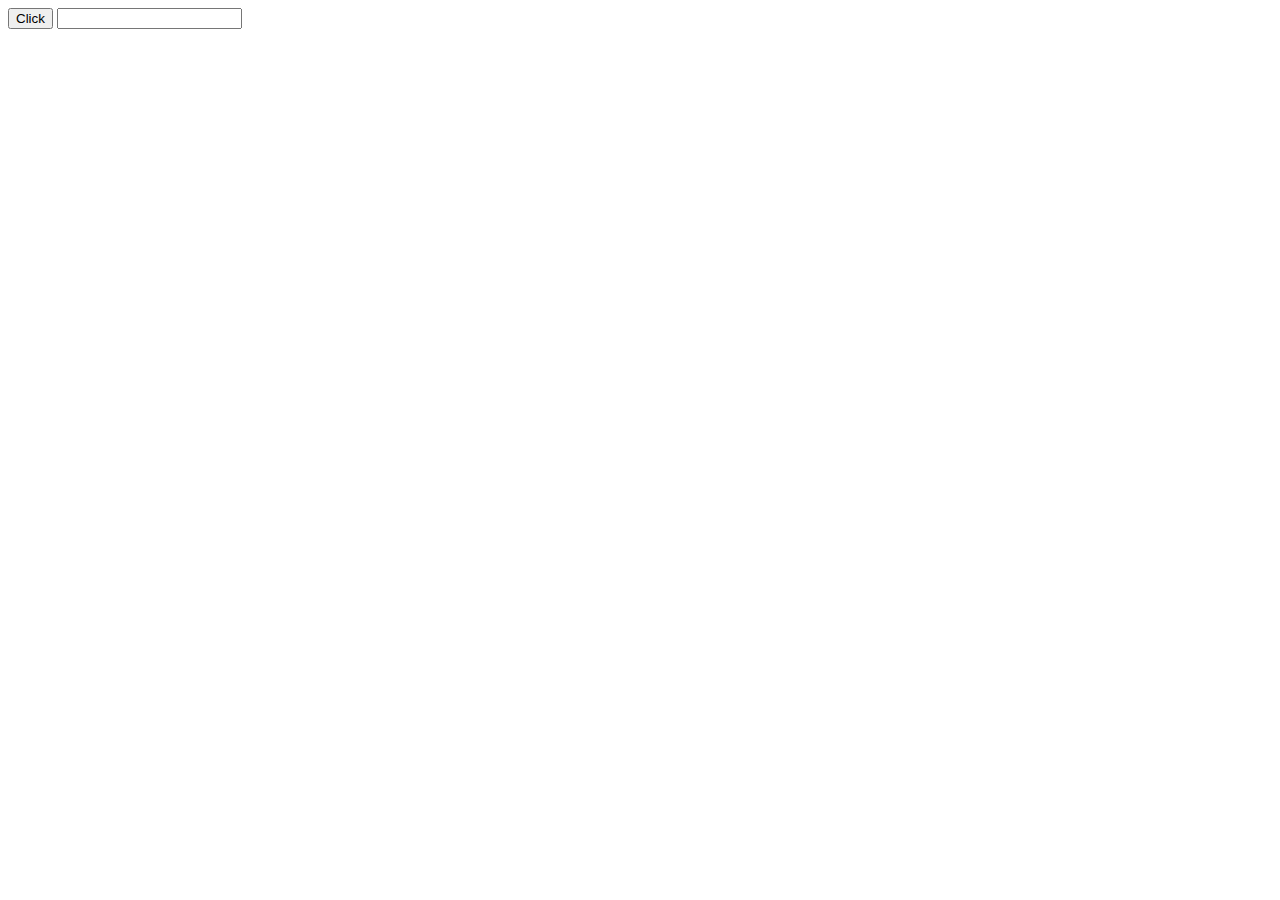
==== eventobject/index.html @ b13b5b5c "event" ====
<!DOCTYPE html>
<html lang="en">
	<head>
		<meta charset="UTF-8" />
		<meta http-equiv="X-UA-Compatible" content="IE=edge" />
		<meta name="viewport" content="width=device-width, initial-scale=1.0" />
		<title>Latihan Event</title>
		<link rel="stylesheet" href="app.css" />
	</head>
	<body>
		<button>Click</button>
		<input type="text" />
		<script src="app.js"></script>
	</body>
</html>
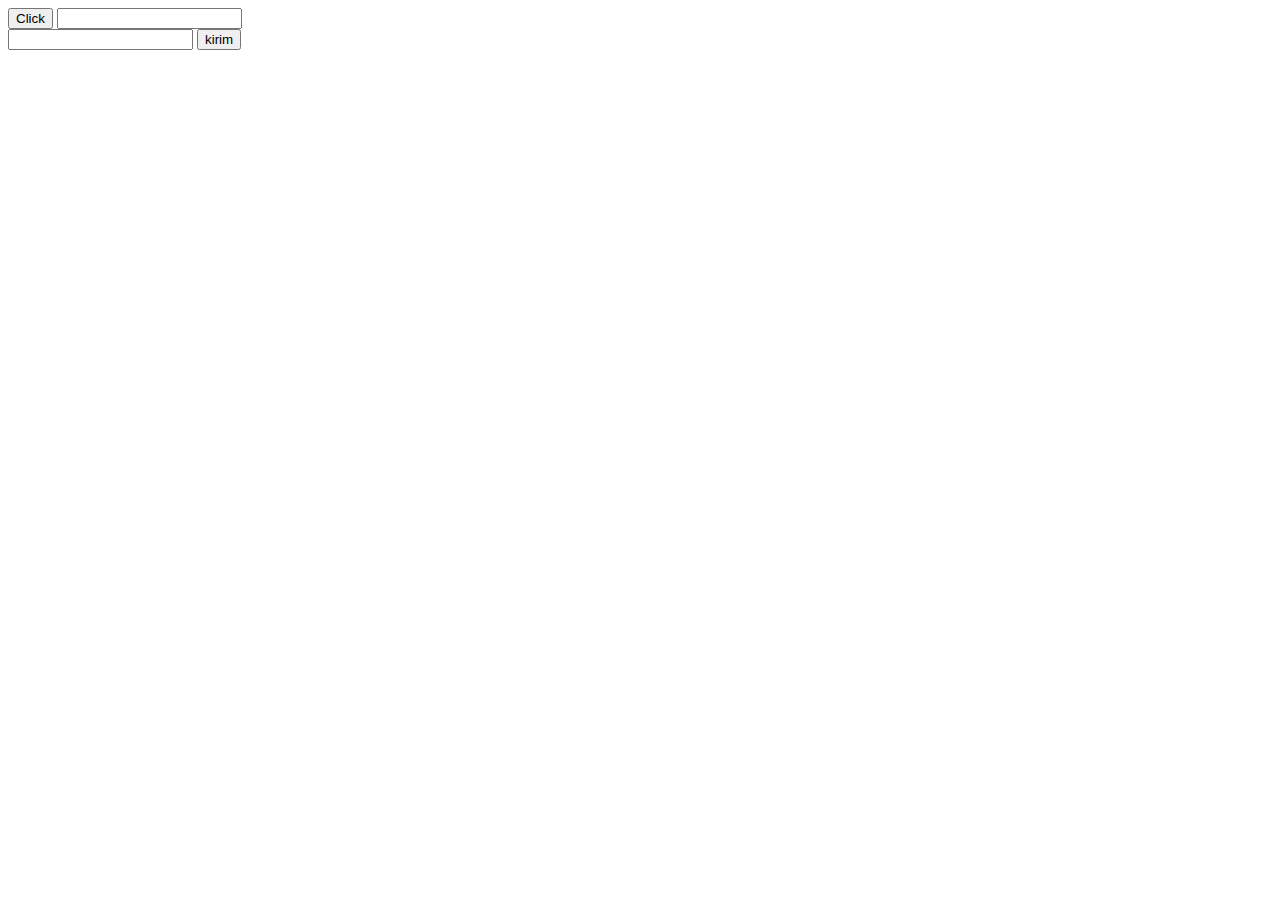
==== commit 6a1feb8e: "preventDefault suatu event mencegah action" ====
--- a/eventobject/index.html
+++ b/eventobject/index.html
@@ -10,6 +10,10 @@
 	<body>
 		<button>Click</button>
 		<input type="text" />
+		<form id="form" action="/destination">
+			<input type="text">
+			<button type="submit">kirim</button>
+		</form>
 		<script src="app.js"></script>
 	</body>
 </html>
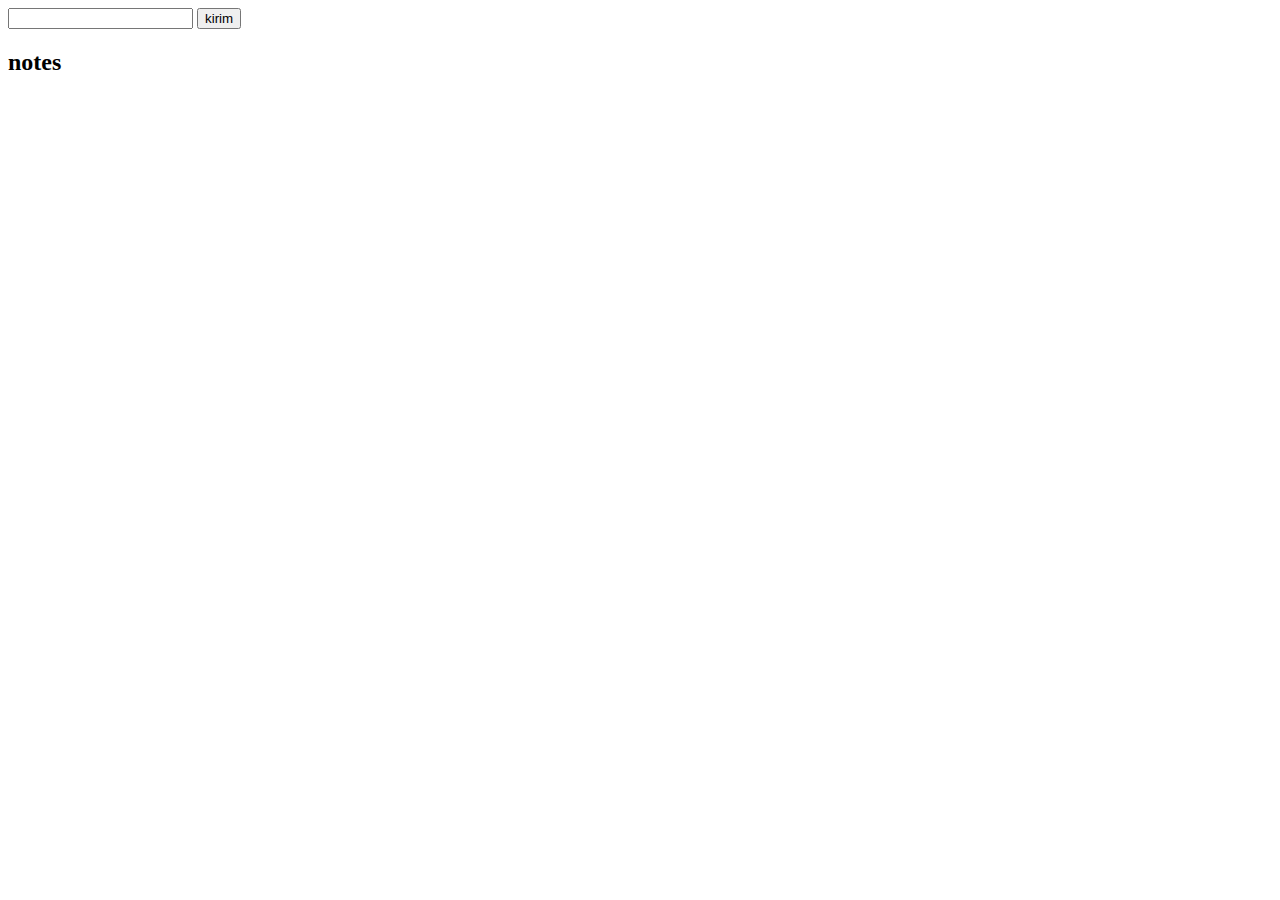
==== commit 71d8350f: "input notes" ====
--- a/eventobject/index.html
+++ b/eventobject/index.html
@@ -8,12 +8,12 @@
 		<link rel="stylesheet" href="app.css" />
 	</head>
 	<body>
-		<button>Click</button>
-		<input type="text" />
 		<form id="form" action="/destination">
 			<input type="text">
 			<button type="submit">kirim</button>
 		</form>
+		<h2>notes</h2>
+		<ul id="notes"></ul>
 		<script src="app.js"></script>
 	</body>
 </html>
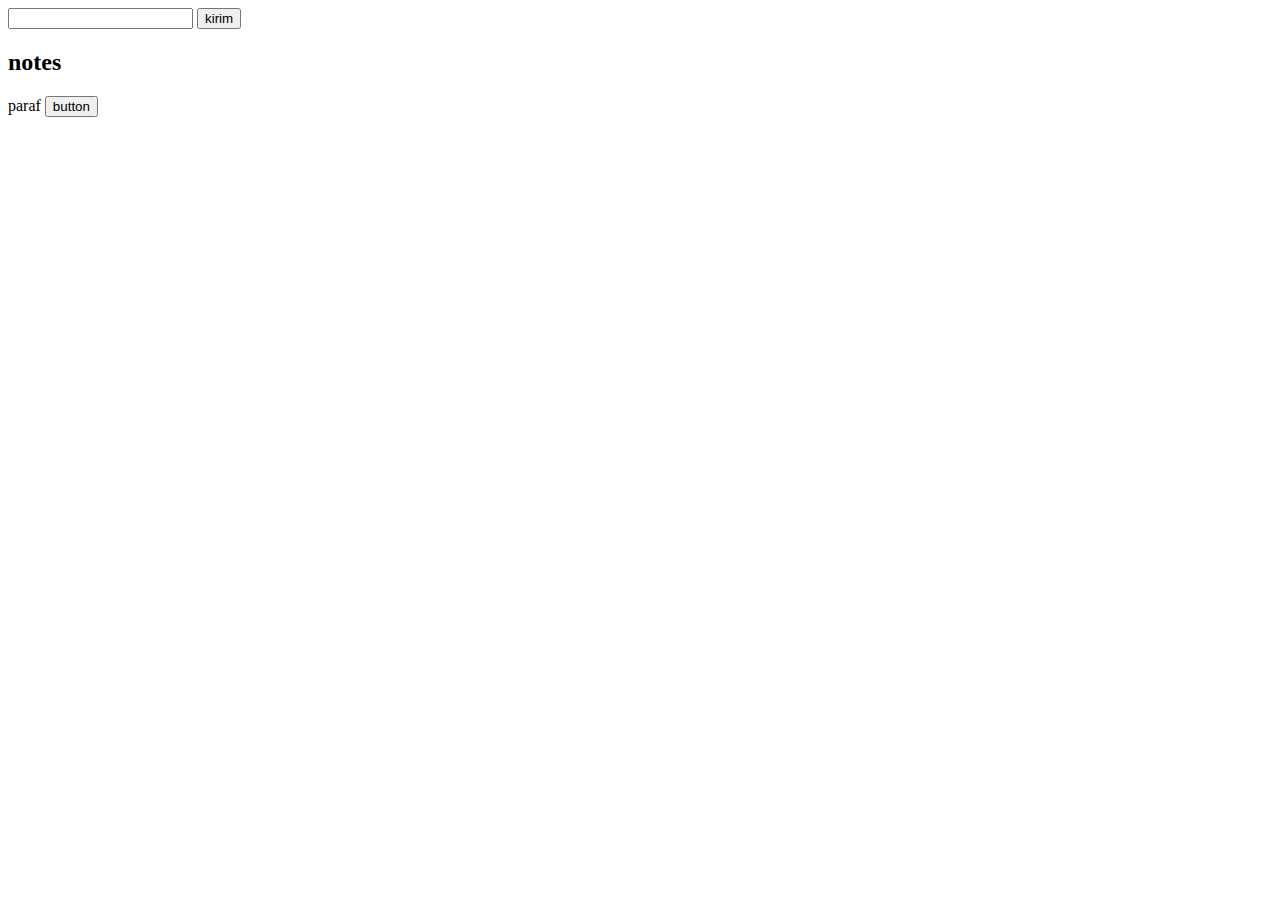
==== commit c777b86b: "stopPropagation()" ====
--- a/eventobject/index.html
+++ b/eventobject/index.html
@@ -14,6 +14,13 @@
 		</form>
 		<h2>notes</h2>
 		<ul id="notes"></ul>
+
+		<section id="section">
+			<p id="paraf">
+				paraf
+				<button id="changeColor">button</button>
+			</p>
+		</section>
 		<script src="app.js"></script>
 	</body>
 </html>
--- a/eventobject/app.css
+++ b/eventobject/app.css
@@ -0,0 +1,3 @@
+.hide{
+  display: none;
+}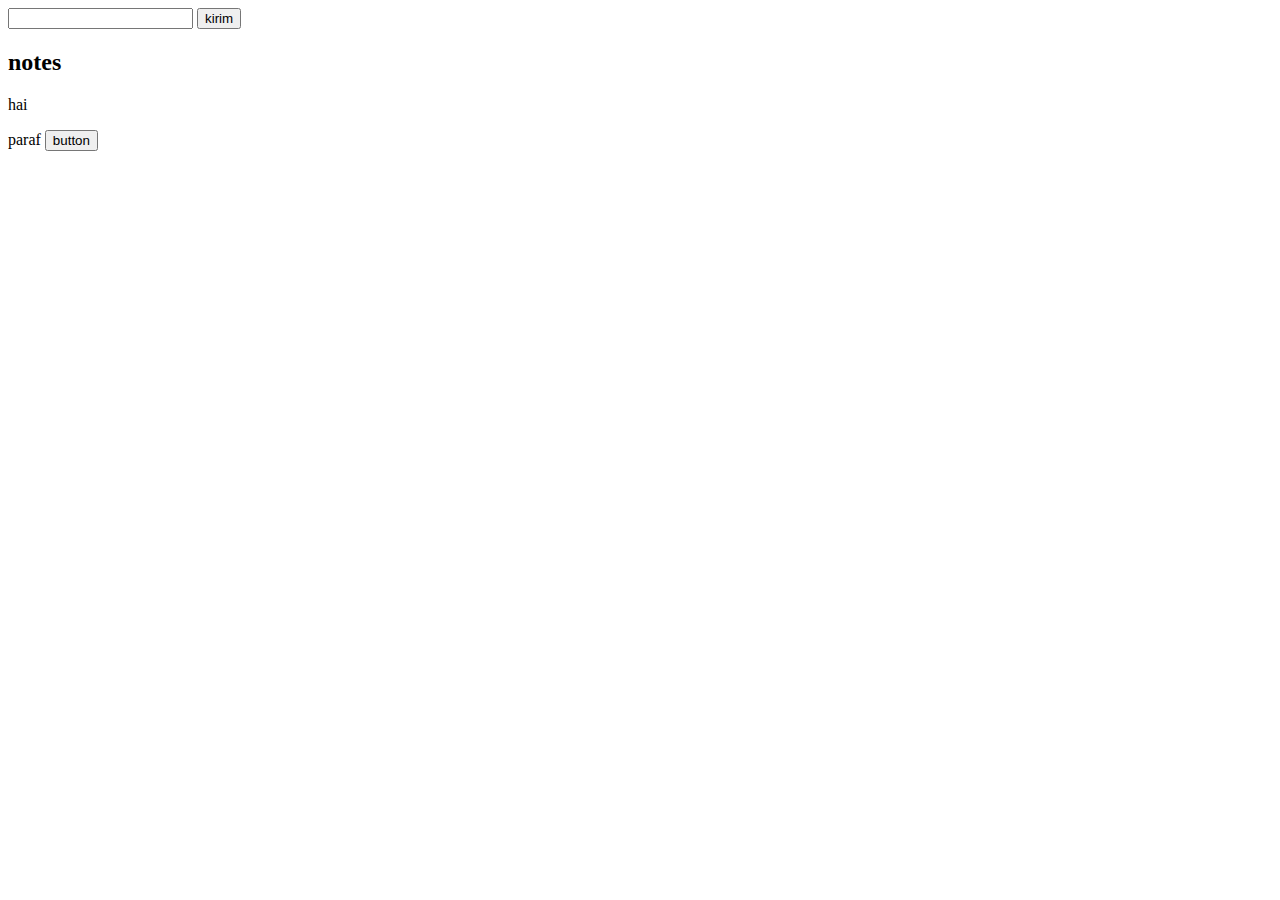
==== commit 266cc1a2: "e.target.nodeName = 'li' && e.target.remove(); // hanya menghapus list yang sesuai dengan node name " ====
--- a/eventobject/index.html
+++ b/eventobject/index.html
@@ -14,7 +14,7 @@
 		</form>
 		<h2>notes</h2>
 		<ul id="notes"></ul>
-
+		<p>hai</p>
 		<section id="section">
 			<p id="paraf">
 				paraf
